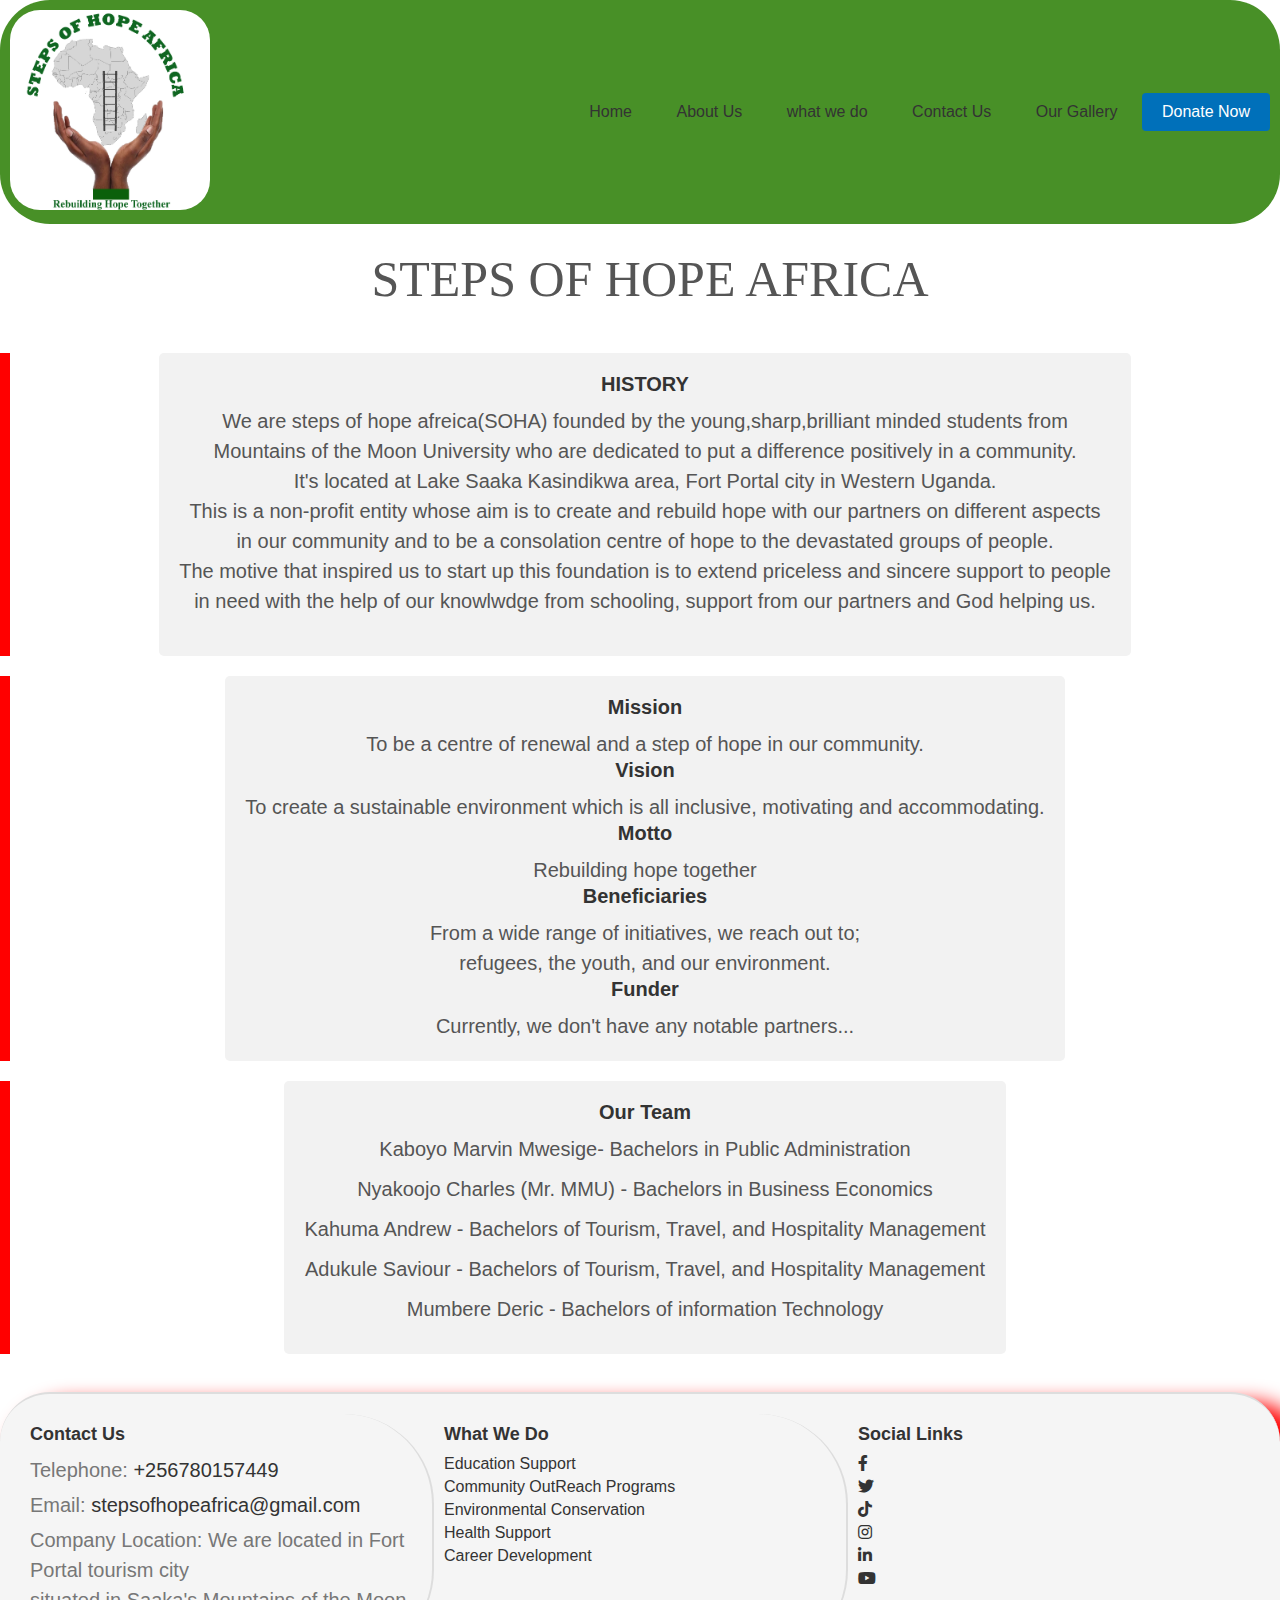
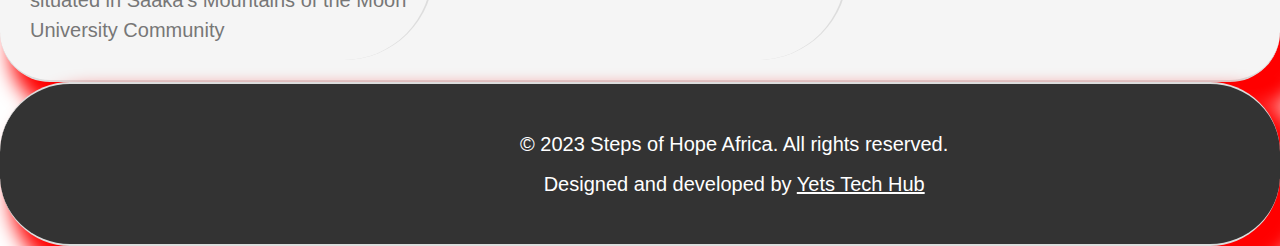
==== About.html @ f62a6f41 "Add files via upload" ====
<!DOCTYPE html>
<html>
<head>
  <title>Steps of Hope Africa::Rebuilding Hope Together</title>
  <link rel="icon" href="logo.jpg" type="image/x-icon">

</head>
<link rel="stylesheet" type="text/css" href="css.css">
<link rel="stylesheet" href="https://cdnjs.cloudflare.com/ajax/libs/font-awesome/5.15.3/css/all.min.css" />
  <link rel="stylesheet" href="https://unpkg.com/swiper/swiper-bundle.min.css">

<meta name="viewport" content="width=device-width, initial-scale=1.0">
 <style>
  .row {
    display: flex;
    justify-content: center;
    align-items: center;
    margin-bottom: 20px;
    border-left: 10px solid red;
  }

  .us {
    background-color: #f2f2f2;
    padding: 20px;
    border-radius: 5px;
  }

  .abt-us {
    margin-bottom: 20px;
  }

  h2 {
    color: #333;
    font-size: 18px;
    font-weight: bold;
    margin-bottom: 10px;
    font-size: 20px;
  }

  p {
    color: #555;
    font-size: 14px;
    line-height: 1.5;
font-size: 20px;
  }

  ul.founders-list {
    list-style-type: none;
    padding: 0;
  }

  ul.founders-list li {
    color: #555;
    font-size: 14px;
    line-height: 1.5;
    margin-bottom: 10px;
    font-size: 20px;
  }

  ul.founders-list li div {
    background-color: #f9f9f9;
    padding: 5px 10px;
    border-radius: 3px;
  }
</style>

<body>
  
<nav>
  <div class="logo">
    <img src="logo.jpg" alt="Company Logo">
  </div>
  <ul class="menu">
    <li><a href="index.html">Home</a></li>
    <li><a href="About.html">About Us</a></li>
    <li class="dropdown">
      <a href="what.html">what we do</a>
      <ul class="dropdown-menu">
        <li><a href="Education.html">Education Support</a>
        <li><a href="OutReach.html">Community OutReach Programs</a></li>
        <li><a href="Environmental.html">Environmental Conservation</a></li>
        <li><a href="Health.html">Health Support</a></li>
        <li><a href="Career.html">Career Development</a></li>

      </ul>
    </li>
    <li><a href="Contact.html">Contact Us</a></li>
    <li><a href="Gallery.html">Our Gallery</a></li>
    <li>
            <!-- Paste the PayPal button code generated from the PayPal website here -->
            <form action="https://www.paypal.com/donate" method="post" target="_blank">
                <input type="hidden" name="hosted_button_id" value="YOUR_BUTTON_ID">
                <input class="paypal-button" type="submit" value="Donate Now">
            </form>
        </li>
  </ul>
  </nav> 

<br>
<center><p style="font-family: Colonna MT; font-size: 50px; margin-left: 20px;">STEPS OF HOPE AFRICA</p></center>
<br>
  <br>

 <div class="row">
  <div class="us">
    <div class="abt-us">
      <h2>HISTORY</h2>
        <p>We are steps of hope afreica(SOHA) founded by the young,sharp,brilliant minded students from<br> Mountains of the Moon University who are dedicated to put a difference positively in a community. <br>It's located at Lake Saaka Kasindikwa area, Fort Portal city in Western Uganda. <br>This is a non-profit entity whose aim is to create  and rebuild hope with our partners on different aspects<br> in our community and to be a consolation centre of hope to the devastated groups of people.</p>
                   
        <p>The motive that inspired us to start up this foundation is to extend priceless and sincere support to people<br> in need with the help of our knowlwdge from schooling, support from our partners and God helping us.</p>
    </div>
  </div>
</div>

<div class="row">
  <div class="us">
    <h2>Mission</h2>
    <p>To be a centre of renewal and a step of hope in our community.</p>
    <h2>Vision</h2>
    <p>To create a sustainable environment which is all inclusive, motivating and accommodating.</p> 
    <h2>Motto</h2>
    <p>Rebuilding hope together</p>
    <h2>Beneficiaries</h2>
    <p>From a wide range of initiatives, we reach out to;<br>
     refugees, the youth, and our environment.</p>
    <h2>Funder</h2>
    <p>Currently, we don't have any notable partners...</p>
  </div>
</div>

<div class="row">
  <div class="us">
    <h2>Our Team</h2>
    <ul class="founders-list">
      <li>Kaboyo Marvin Mwesige- Bachelors in Public Administration</li>
      <li>Nyakoojo Charles (Mr. MMU) - Bachelors in Business Economics</li> 
      <li>Kahuma Andrew - Bachelors of Tourism, Travel, and Hospitality Management</li>
      <li>Adukule Saviour - Bachelors of Tourism, Travel, and Hospitality Management</li>
      <li>Mumbere Deric - Bachelors of information Technology</li>
    </ul>
  </div>
</div>

    

    <br>
  
 <footer>
  <div class="footer-column">
    <h3>Contact Us</h3>
    <p>Telephone: <a href="tel:+256780157449">+256780157449</a></p>
    <p>Email: <a href="mailto:stepsofhopeafrica@gmail.com">stepsofhopeafrica@gmail.com</a></p>
    <p>Company Location: We are located in Fort Portal tourism city<br> situated in Saaka's Mountains of the Moon University Community</p>
  </div>
  <div class="footer-column">
    <h3>What We Do</h3>
      <ul>
        <li><a href="Education.html">Education Support</a>
        <li><a href="Culture.html">Community OutReach Programs</a></li>
        <li><a href="Environmental.html">Environmental Conservation</a></li>
        <li><a href="Health.html">Health Support</a></li>
        <li><a href="OutReach.html">Career Development</a></li>
      </ul>
  </div>
  <div class="footer-column">
    <h3>Social Links</h3>
     <ul class="social-icons">
      <li><a href="https://www.facebook.com/stepsofhopeafrica"><i class="fab fa-facebook-f"></i></a></li>
      <li><a href="https://www.twitter.com/stepsofhopeafrica"><i class="fab fa-twitter"></i></a></li>
      <li><a href="https://www.tiktok.com/@stepsofhopeafrica"><i class="fab fa-tiktok"></i></a></li>
      <li><a href="https://www.instagram.com/stepsofhopeafrica"><i class="fab fa-instagram"></i></a></li>
      <li><a href="https://www.linkedin.com/in/soha-undefined-8b8388280/" target="_blank"><i class="fab fa-linkedin-in"></i></a></li>
       <li><a href="https://www.youtube.com/@SOHA023" target="_blank"><i class="fab fa-youtube"></i></a></li>

      </ul>
  </div>
</footer>
<footer class="developer-footer">
  <div class="footer-content">
    <center><p style="color: white; size: 20px;">&copy; 2023 Steps of Hope Africa. All rights reserved.</p></center>
    <center><p style="color: white; size: 20px;">Designed and developed by <a href="https//www.YetsTechHub256.github.io/yetstechhub/">Yets Tech Hub</a></p></center>
  </div>
</footer>

</body>
</html>
---- css.css ----
* {
  padding: 0;
  margin: 0;
  box-sizing: border-box;
  font-family: sans-serif;
}

.top-content {
  background-color: lightgrey;
  width: 90%;
  height: 60px;
  display: flex;
  align-content: center;
  margin: 0 auto 20px auto;
  border-radius: 5px;
  box-shadow: 3px 3px 5px lightgrey;
}

h5 {
  height: 100%;
  background-color: lightgrey;
  line-height: 60px;
  padding: 0 50px;
  color: white;
}

label {
  display: inline-block;
  height: 100%;
  margin: 0 6px;
  line-height: 60px;
  font-size: 18px;
  color: grey;
  cursor: pointer;
}

.mobile-view {
  display: block;
}

.tablet-view {
  display: none;
}

.desktop-view {
  display: none;
}

nav {
  display: flex;
  align-items: center;
  justify-content: space-between;
  background-color: #489027;
  padding: 10px;
  border-radius: 50px;
}

.logo img {
  width: 200px;
  height: 200px;
  border-radius: 30px;
}

.menu {
  list-style-type: none;
  margin: 0;
  padding: 0;
  border-radius: 5px;
}

.menu li {
  display: inline-block;
}

.menu li a {
  display: block;
  padding: 10px 20px;
  text-decoration: none;
  color: #333;
}

.menu li a:hover {
  background-color: #ddd;
}

.dropdown {
  position: relative;
}

.dropdown:hover .dropdown-menu {
  display: block;
}

.dropdown-menu {
  display: none;
  position: absolute;
  background-color: #f1f1f1;
  padding: 0;
  margin-top: 0;
  min-width: 160px;
  z-index: 1;
}

.dropdown-menu li {
  display: block;
}

.dropdown-menu li a {
  padding: 10px 20px;
  color: #333;
  text-decoration: none;
}

.dropdown-menu li a:hover {
  background-color: #ddd;
}

.paypal-button {
  background-color: #0070ba;
  color: #ffffff;
  padding: 10px 20px;
  border: none;
  border-radius: 4px;
  font-size: 16px;
  text-decoration: none;
}

.paypal-button:hover {
  background-color: green;
}

.paypal-button:hover .paypal-button {
  display: inline-block;
}

footer {
  display: flex;
  flex-wrap: wrap;
  justify-content: space-between;
  background-color: #f5f5f5;
  padding: 20px;
  border-top: 2px solid #ddd;
  border-bottom: 2px solid #ddd;
  border-radius: 50px;
  box-shadow: 20px 20px 20px 10px red;
}

.footer-column {
  flex: 1;
  padding: 10px;
  border-right: 2px solid #ddd;
  border-radius: 90px;
}

.footer-column:last-child {
  border-right: none;
}

.footer-column h3 {
  font-size: 18px;
  margin-bottom: 10px;
  color: #333;
}

.footer-column p {
  margin-bottom: 5px;
  color: #777;
}

.footer-column ul {
  list-style-type: none;
  padding: 0;
}

.footer-column li {
  margin-bottom: 5px;
}

.footer-column a {
  text-decoration: none;
  color: #333;
  transition: color 0.3s ease;
}

.footer-column a:hover {
  color: #666;
  font-weight: bold;
}

.developer-footer {
  background-color: #333;
  color: #fff;
  padding: 20px;
  border-radius: 70px;

}

.developer-footer .footer-content {
  display: flex;
  flex-direction: column;
  height: 100%;
  margin-left: 500px;
  margin-top: 20px;
  margin-bottom: 20px;
}

.developer-footer p {
  margin: 5px 0;
}

.developer-footer a {
  color: #fff;
  text-decoration: underline;
}

.developer-footer a:hover {
  color: orange;
}

.upload-container {
  display: flex;
  align-items: center;
  gap: 10px;
}

.upload-container input[type="text"] {
  width: 200px;
}

.container {
  display: flex;
  background-color: darkgrey;
  border-radius: 100px;
  box-shadow: 10px 10px #919E94;
}

.column {
  flex: 1;
  border: 1px solid #000;
  padding: 20px;
  margin: 10px;
  text-align: center;
  border-radius: 100px;
  box-shadow: 20px 20px 50px 15px grey;
}

.column img {
  width: 100%;
  max-width: 200px;
  height: auto;
  margin-bottom: 10px;
}

.column h3 {
  margin-bottom: 10px;
}

.column p {
  margin-bottom: 0;
}
.button {
  display: inline-block;
  padding: 10px 20px;
  background-color: #0070ba;
  color: #ffffff;
  text-decoration: none;
  border-radius: 4px;
  font-size: 16px;
  transition: background-color 0.3s ease;
}

.button:hover {
  background-color: green;
}


#map {
  width: 100%;
  height: 400px;
}

/* Media queries for responsive design */

@media (max-width: 767px) {
  .mobile-view {
    display: block;
  }

  .tablet-view {
    display: none;
  }

  .desktop-view {
    display: none;
  }

  footer {
    flex-direction: column;
  }

  .footer-column {
    border-right: none;
    margin-bottom: 20px;
    padding-bottom: 0;
  }

  .developer-footer .footer-content {
    margin-left: 0;
  }
}

@media (min-width: 768px) {
  .mobile-view {
    display: none;
  }

  .tablet-view {
    display: block;
  }
}

@media (min-width: 1024px) {
  .tablet-view {
    display: none;
  }

  .desktop-view {
    display: block;
  }
}
.us {
  margin-left: 50px;
  margin-right: 50px;
  text-align: center;
}
.welcome-section {
  text-align: center;
  padding: 40px;
  background-color: #f5f5f5;
}

.welcome-section h1 {
  font-size: 32px;
  color: #333;
  margin-bottom: 20px;
  animation: fade-in 1s ease;
}

.welcome-section .slogan {
  font-size: 24px;
  color: #777;
  margin-bottom: 10px;
  animation: slide-up 1s ease;
}

.welcome-section .description {
  font-size: 18px;
  color: #555;
  margin-bottom: 30px;
  animation: fade-in 1s ease;
}

.welcome-section .cta-button {
  display: inline-block;
  background-color: #0070ba;
  color: #fff;
  padding: 10px 20px;
  border-radius: 4px;
  text-decoration: none;
  transition: background-color 0.3s ease;
  animation: pulse 1s infinite;
}

.welcome-section .cta-button:hover {
  background-color: #005fa0;
  animation: none;
}

@keyframes fade-in {
  0% {
    opacity: 0;
  }
  100% {
    opacity: 1;
  }
}

@keyframes slide-up {
  0% {
    transform: translateY(20px);
    opacity: 0;
  }
  100% {
    transform: translateY(0);
    opacity: 1;
  }
}

@keyframes pulse {
  0% {
    transform: scale(1);
  }
  50% {
    transform: scale(1.05);
  }
  100% {
    transform: scale(1);
  }
}

/* Responsive Adjustments */

@media (max-width: 768px) {
  .welcome-section h1 {
    font-size: 24px;
  }

  .welcome-section .slogan {
    font-size: 20px;
  }

  .welcome-section .description {
    font-size: 16px;
  }

  .welcome-section .cta-button {
    font-size: 14px;
    padding: 8px 16px;
  }
}
.call-button,
  .whatsapp-button {
    display: flex;
    align-items: center;
    justify-content: center;
    margin-top: 20px;
  }

  .call-button a,
  .whatsapp-button a {
    display: flex;
    align-items: center;
    justify-content: center;
    background-color: #0070ba;
    color: #fff;
    padding: 10px 20px;
    border: none;
    border-radius: 4px;
    font-size: 16px;
    text-decoration: none;
    transition: background-color 0.3s;
  }

  .call-button a:hover,
  .whatsapp-button a:hover {
    background-color: #005fa0;
  }

  .call-button i,
  .whatsapp-button i {
    margin-right: 5px;
  }
  .animated-heading {
  position: relative;
}

.animated-heading::after {
  content: "";
  position: absolute;
  bottom: -5px;
  left: 0;
  width: 0;
  height: 2px;
  background-color: #ff5e3a;
  transition: width 0.3s ease;
  border-radius: 30px;
}

.animated-heading:hover::after {
  width: 100%;
}
.butn {
  display: inline-block;
  padding: 10px 20px;
  background-color: #0070ba;
  color: #ffffff;
  text-decoration: none;
  border-radius: 4px;
  font-size: 16px;
  transition: background-color 0.3s ease;
}

.butn:hover {
  background-color: green;
}
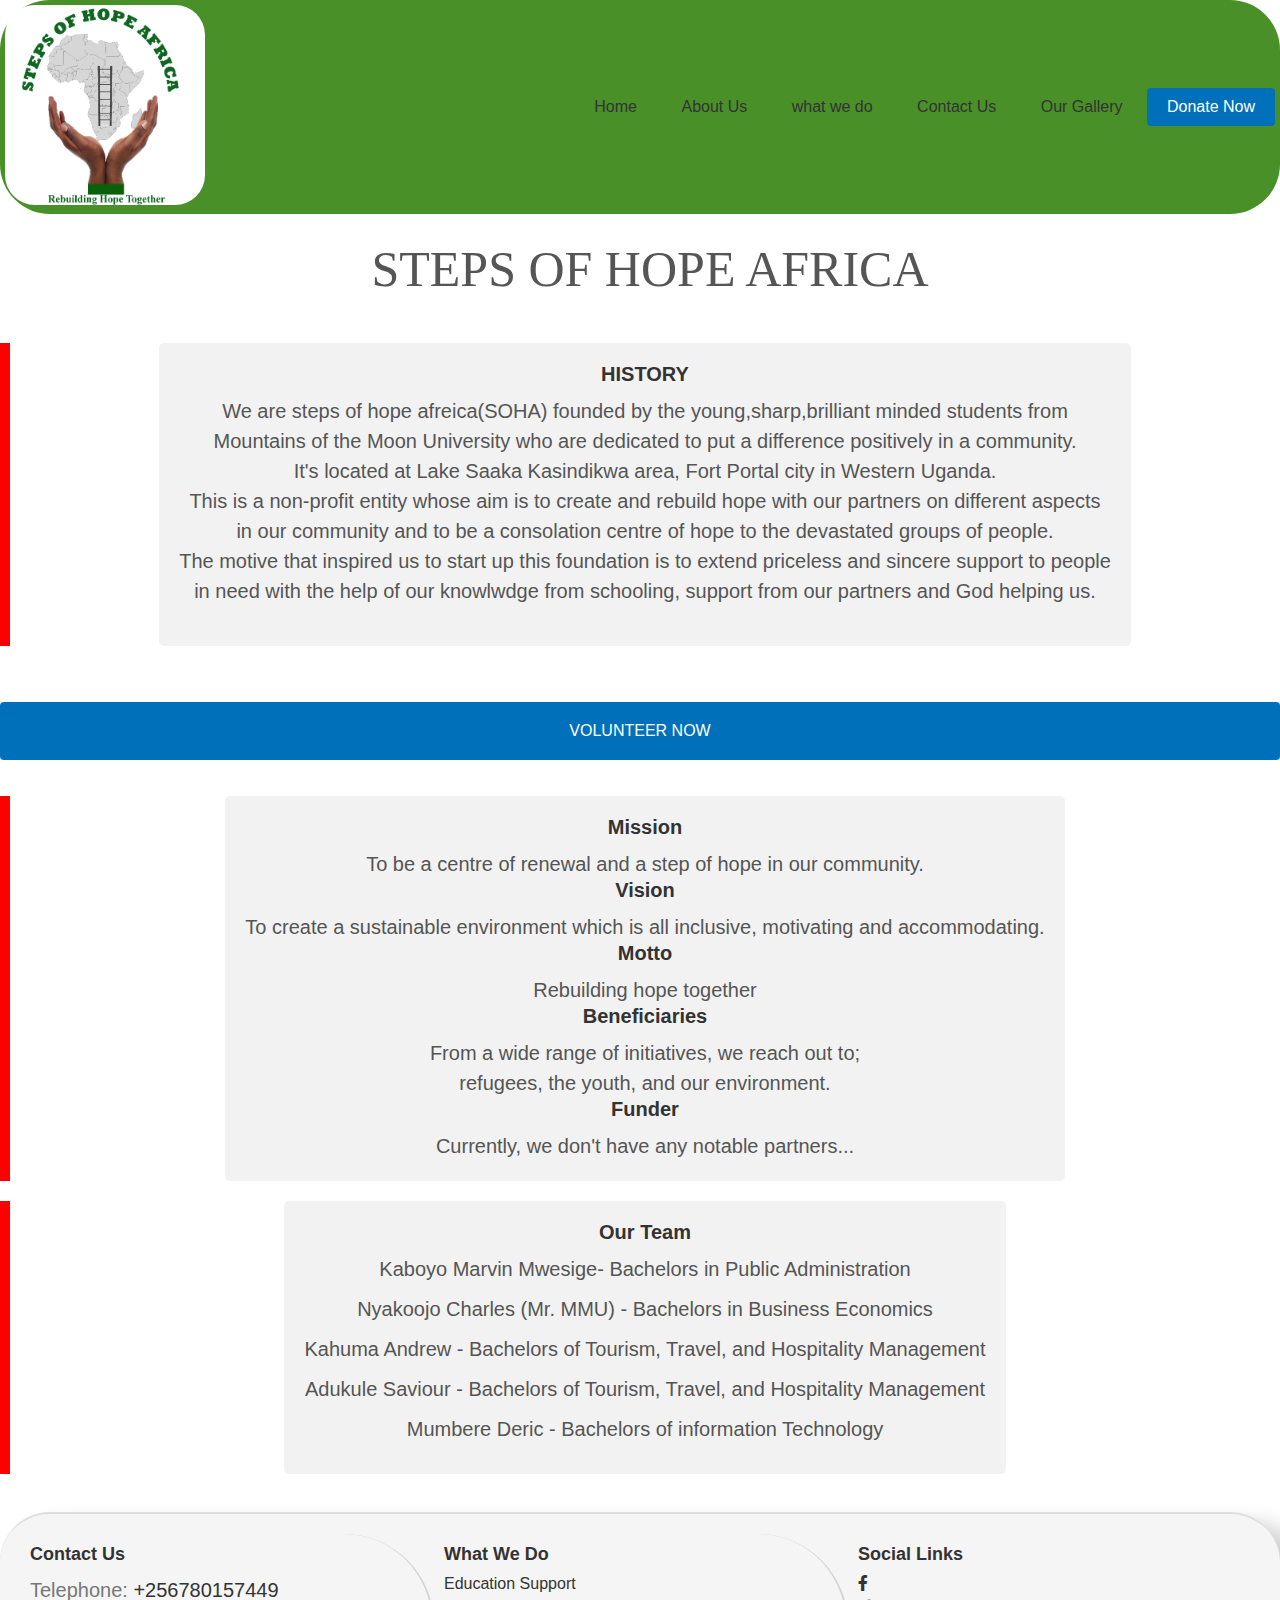
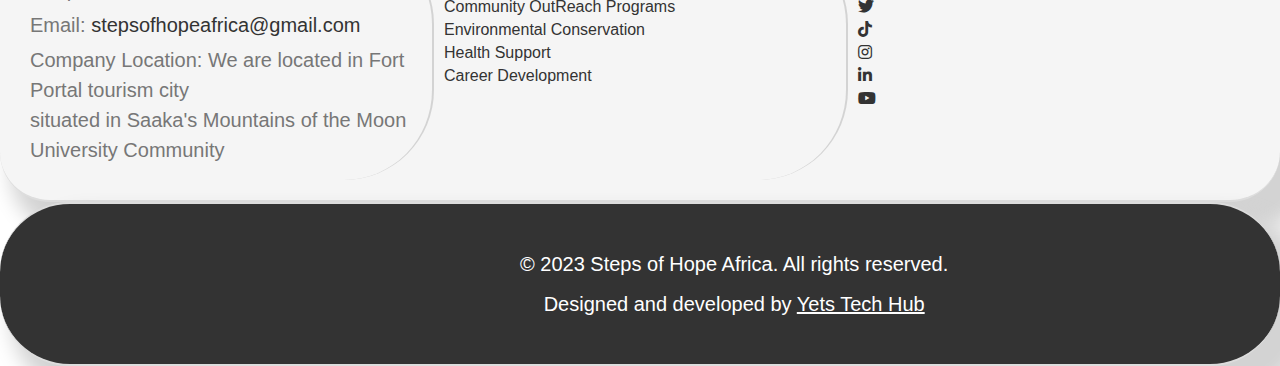
==== commit 5694919f: "Update About.html" ====
--- a/About.html
+++ b/About.html
@@ -11,6 +11,24 @@
 
 <meta name="viewport" content="width=device-width, initial-scale=1.0">
  <style>
+  .paypal-but{
+  background-color: #0070ba;
+  color: #ffffff;
+  padding: 10px 20px;
+  border: none;
+  border-radius: 4px;
+  font-size: 16px;
+  text-decoration: none;
+  text-align: center;
+}
+
+.paypal-but:hover {
+  background-color: green;
+}
+
+.paypal-but:hover .paypal-but {
+  display: inline-block;
+}
   .row {
     display: flex;
     justify-content: center;
@@ -111,6 +129,15 @@
     </div>
   </div>
 </div>
+ <br>
+ <br>
+          <div class="paypal-but">
+          <form action="https://www.paypal.com/donate" method="post" target="_blank">
+                <input type="hidden" name="hosted_button_id" value="YOUR_BUTTON_ID">
+                <input class="paypal-button" type="submit" value="VOLUNTEER NOW">
+            </form>  </div>
+            <br>
+            <br>
 
 <div class="row">
   <div class="us">
--- a/css.css
+++ b/css.css
@@ -51,7 +51,7 @@
   align-items: center;
   justify-content: space-between;
   background-color: #489027;
-  padding: 10px;
+  padding: 5px;
   border-radius: 50px;
 }
 
@@ -142,13 +142,13 @@
   border-top: 2px solid #ddd;
   border-bottom: 2px solid #ddd;
   border-radius: 50px;
-  box-shadow: 20px 20px 20px 10px red;
+  box-shadow: 20px 20px 20px 10px lightgrey;
 }
 
 .footer-column {
   flex: 1;
   padding: 10px;
-  border-right: 2px solid #ddd;
+  border-right: 2px solid lightgrey;
   border-radius: 90px;
 }
 
@@ -216,37 +216,23 @@
 .developer-footer a:hover {
   color: orange;
 }
-
-.upload-container {
-  display: flex;
-  align-items: center;
-  gap: 10px;
-}
-
-.upload-container input[type="text"] {
-  width: 200px;
-}
-
 .container {
-  display: flex;
   background-color: darkgrey;
   border-radius: 100px;
   box-shadow: 10px 10px #919E94;
 }
 
 .column {
-  flex: 1;
   border: 1px solid #000;
   padding: 20px;
   margin: 10px;
   text-align: center;
-  border-radius: 100px;
-  box-shadow: 20px 20px 50px 15px grey;
+  border-radius: 30px;
 }
 
 .column img {
   width: 100%;
-  max-width: 200px;
+  max-width: 100px;
   height: auto;
   margin-bottom: 10px;
 }
@@ -479,17 +465,26 @@
 .animated-heading:hover::after {
   width: 100%;
 }
-.butn {
-  display: inline-block;
-  padding: 10px 20px;
-  background-color: #0070ba;
-  color: #ffffff;
-  text-decoration: none;
-  border-radius: 4px;
-  font-size: 16px;
-  transition: background-color 0.3s ease;
-}
-
-.butn:hover {
-  background-color: green;
-}
+.about {
+    justify-content: center;
+    margin-bottom: 20px;
+    border-left: 10px solid red;
+    margin-left: 50px;
+    border-style: 5;
+
+}
+.about .h{
+  padding-top: 10px;
+  padding-bottom: 10px;
+  margin-left: 10px;
+}
+.about .p{
+  padding-top: 10px;
+  padding-bottom: 10px;
+  margin-left: 10px;
+}
+.about .button{
+  padding-top: 10px;
+  padding-bottom: 10px;
+  margin-left: 10px;
+}
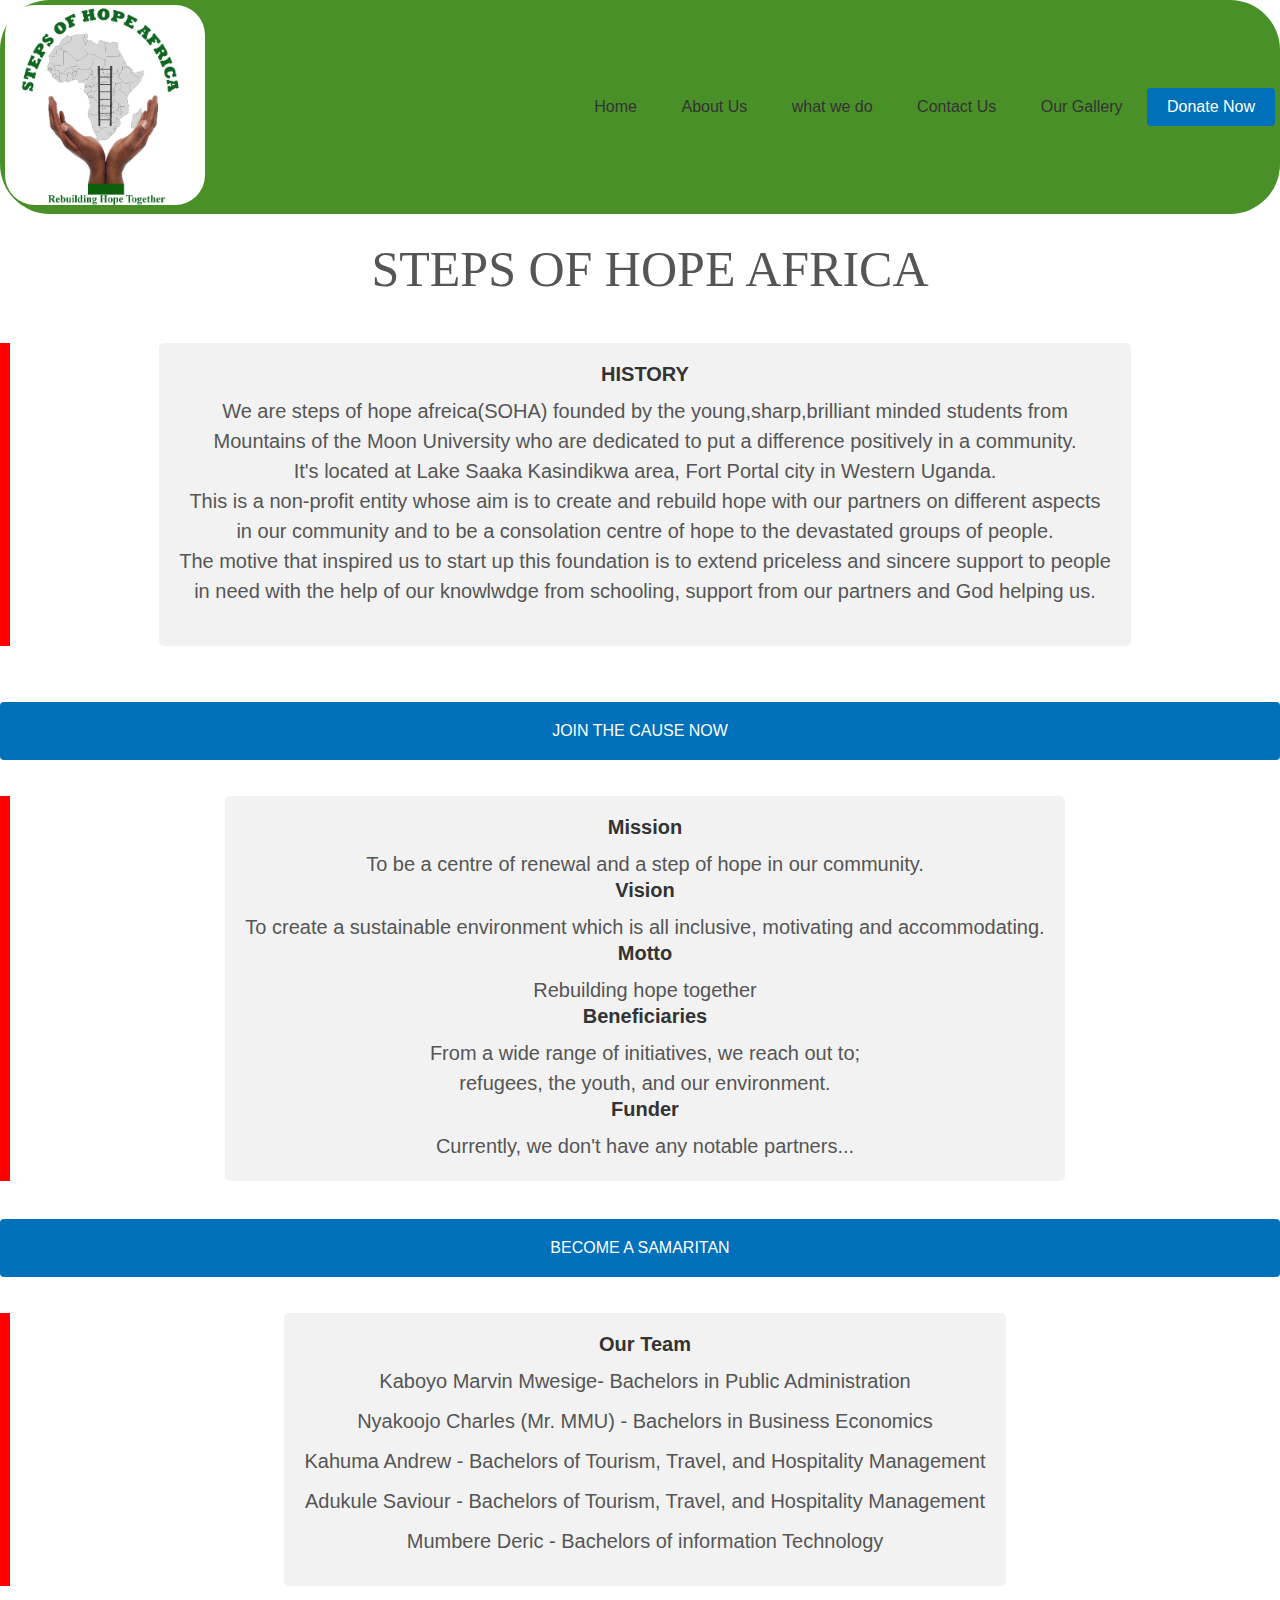
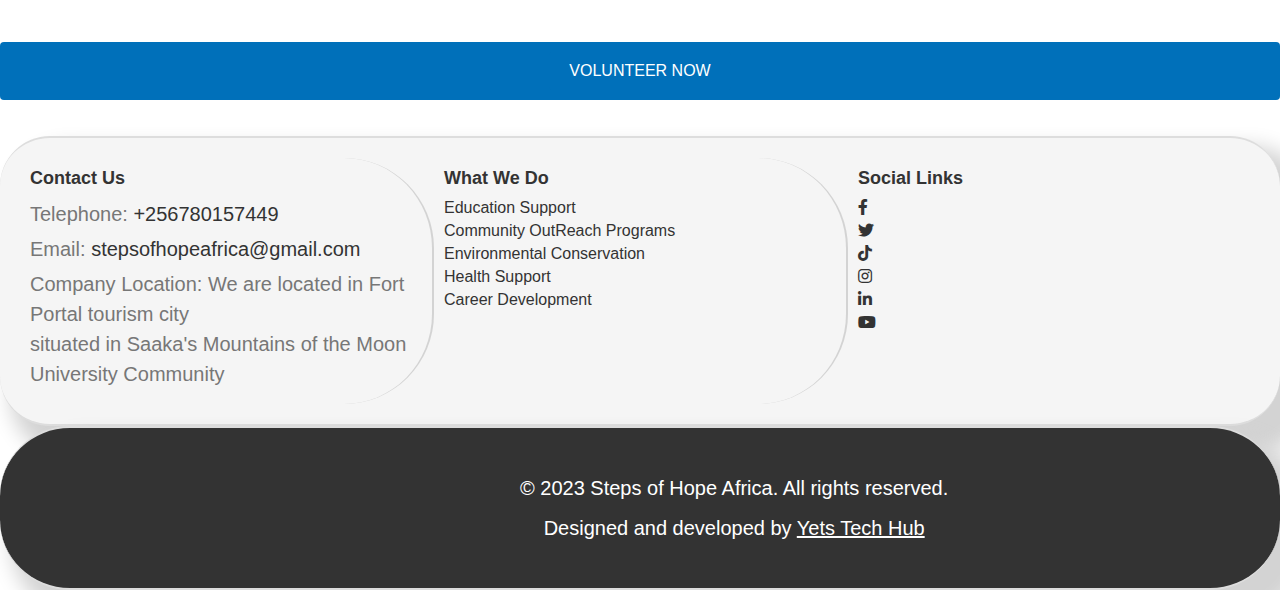
==== commit 192d20e2: "Update About.html" ====
--- a/About.html
+++ b/About.html
@@ -134,7 +134,7 @@
           <div class="paypal-but">
           <form action="https://www.paypal.com/donate" method="post" target="_blank">
                 <input type="hidden" name="hosted_button_id" value="YOUR_BUTTON_ID">
-                <input class="paypal-button" type="submit" value="VOLUNTEER NOW">
+                <input class="paypal-button" type="submit" value="JOIN THE CAUSE NOW">
             </form>  </div>
             <br>
             <br>
@@ -154,7 +154,14 @@
     <p>Currently, we don't have any notable partners...</p>
   </div>
 </div>
-
+<br>
+          <div class="paypal-but">
+          <form action="https://www.paypal.com/donate" method="post" target="_blank">
+                <input type="hidden" name="hosted_button_id" value="YOUR_BUTTON_ID">
+                <input class="paypal-button" type="submit" value="BECOME A SAMARITAN">
+            </form>  </div>
+            <br>
+            <br>
 <div class="row">
   <div class="us">
     <h2>Our Team</h2>
@@ -167,10 +174,15 @@
     </ul>
   </div>
 </div>
-
-    
-
-    <br>
+ <br>
+ <br>
+          <div class="paypal-but">
+          <form action="https://www.paypal.com/donate" method="post" target="_blank">
+                <input type="hidden" name="hosted_button_id" value="YOUR_BUTTON_ID">
+                <input class="paypal-button" type="submit" value="VOLUNTEER NOW">
+            </form>  </div>
+            <br>
+            <br>
   
  <footer>
   <div class="footer-column">
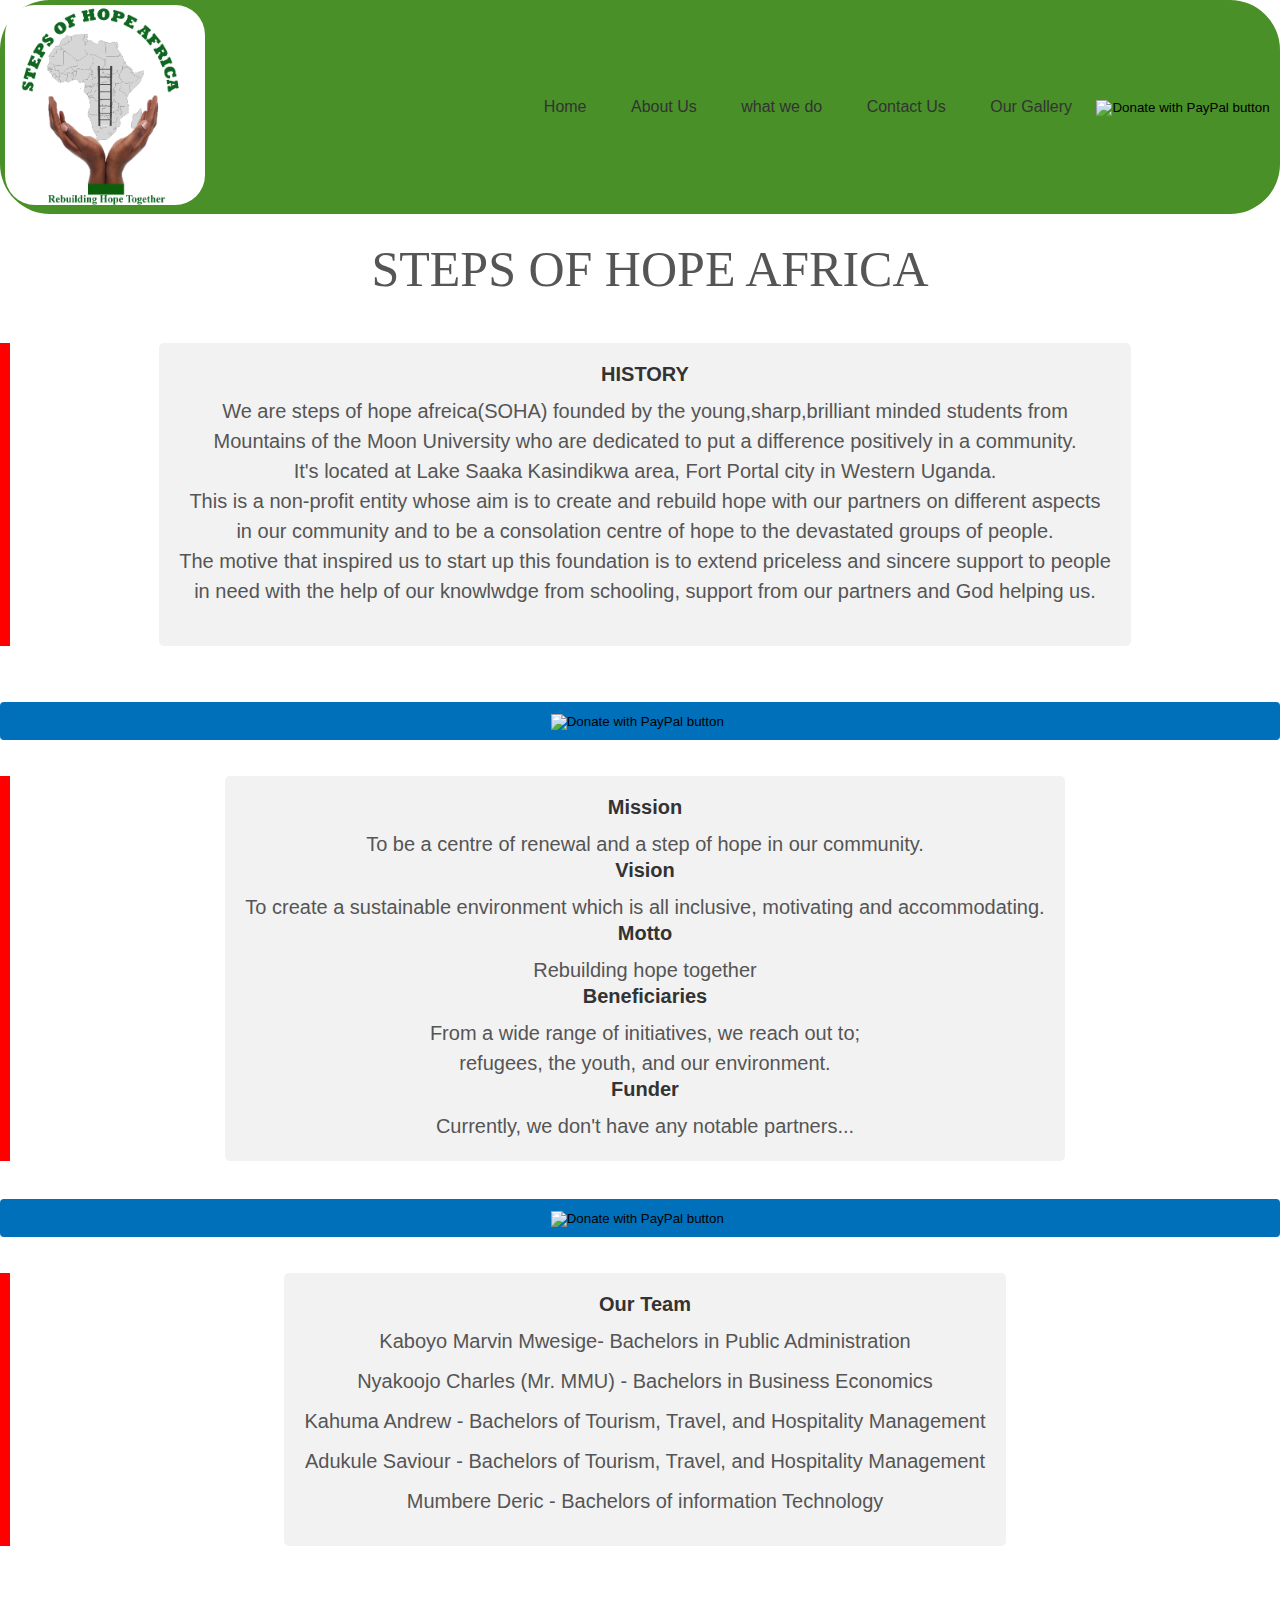
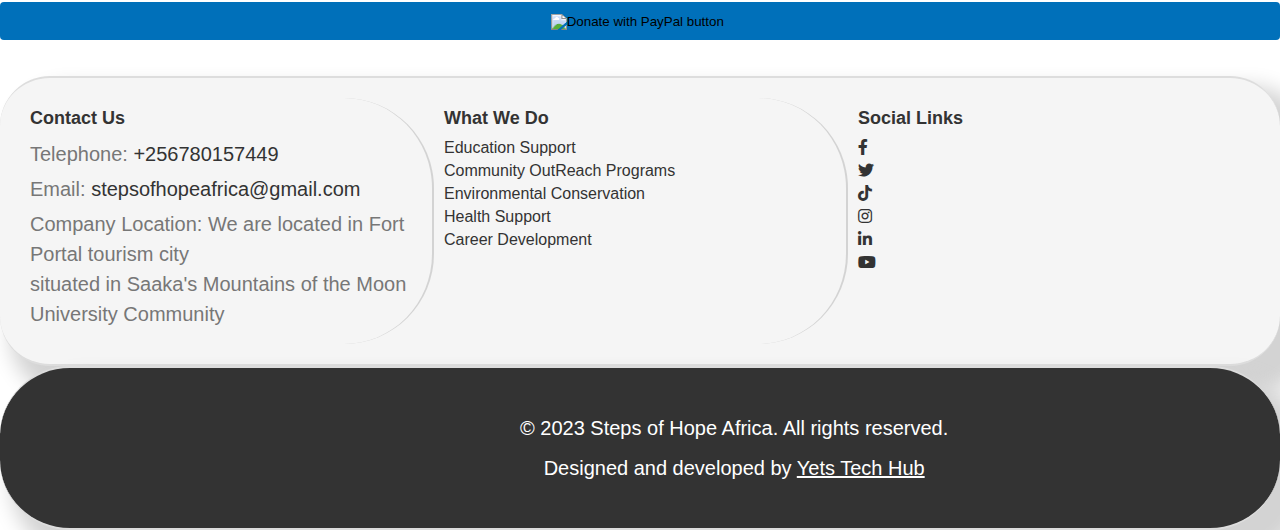
==== commit 4ce412ac: "Update About.html" ====
--- a/About.html
+++ b/About.html
@@ -23,7 +23,7 @@
 }
 
 .paypal-but:hover {
-  background-color: green;
+  background-color: orange;
 }
 
 .paypal-but:hover .paypal-but {
@@ -106,10 +106,12 @@
     <li><a href="Gallery.html">Our Gallery</a></li>
     <li>
             <!-- Paste the PayPal button code generated from the PayPal website here -->
-            <form action="https://www.paypal.com/donate" method="post" target="_blank">
-                <input type="hidden" name="hosted_button_id" value="YOUR_BUTTON_ID">
-                <input class="paypal-button" type="submit" value="Donate Now">
-            </form>
+            <form action="https://www.paypal.com/donate" method="post" target="_top">
+<input type="hidden" name="hosted_button_id" value="X2ANQ96TVK2J8" />
+<input type="image" src="https://www.paypalobjects.com/en_US/i/btn/btn_donateCC_LG.gif" border="0" name="submit" title="PayPal - The safer, easier way to pay online!" alt="Donate with PayPal button" />
+<img alt="" border="0" src="https://www.paypal.com/en_UG/i/scr/pixel.gif" width="1" height="1" />
+</form>
+
         </li>
   </ul>
   </nav> 
@@ -132,10 +134,12 @@
  <br>
  <br>
           <div class="paypal-but">
-          <form action="https://www.paypal.com/donate" method="post" target="_blank">
-                <input type="hidden" name="hosted_button_id" value="YOUR_BUTTON_ID">
-                <input class="paypal-button" type="submit" value="JOIN THE CAUSE NOW">
-            </form>  </div>
+         <form action="https://www.paypal.com/donate" method="post" target="_top">
+<input type="hidden" name="hosted_button_id" value="X2ANQ96TVK2J8" />
+<input type="image" src="https://www.paypalobjects.com/en_US/i/btn/btn_donateCC_LG.gif" border="0" name="submit" title="PayPal - The safer, easier way to pay online!" alt="Donate with PayPal button" />
+<img alt="" border="0" src="https://www.paypal.com/en_UG/i/scr/pixel.gif" width="1" height="1" />
+</form>
+ </div>
             <br>
             <br>
 
@@ -156,10 +160,12 @@
 </div>
 <br>
           <div class="paypal-but">
-          <form action="https://www.paypal.com/donate" method="post" target="_blank">
-                <input type="hidden" name="hosted_button_id" value="YOUR_BUTTON_ID">
-                <input class="paypal-button" type="submit" value="BECOME A SAMARITAN">
-            </form>  </div>
+          <form action="https://www.paypal.com/donate" method="post" target="_top">
+<input type="hidden" name="hosted_button_id" value="X2ANQ96TVK2J8" />
+<input type="image" src="https://www.paypalobjects.com/en_US/i/btn/btn_donateCC_LG.gif" border="0" name="submit" title="PayPal - The safer, easier way to pay online!" alt="Donate with PayPal button" />
+<img alt="" border="0" src="https://www.paypal.com/en_UG/i/scr/pixel.gif" width="1" height="1" />
+</form>
+ </div>
             <br>
             <br>
 <div class="row">
@@ -177,10 +183,12 @@
  <br>
  <br>
           <div class="paypal-but">
-          <form action="https://www.paypal.com/donate" method="post" target="_blank">
-                <input type="hidden" name="hosted_button_id" value="YOUR_BUTTON_ID">
-                <input class="paypal-button" type="submit" value="VOLUNTEER NOW">
-            </form>  </div>
+          <form action="https://www.paypal.com/donate" method="post" target="_top">
+<input type="hidden" name="hosted_button_id" value="X2ANQ96TVK2J8" />
+<input type="image" src="https://www.paypalobjects.com/en_US/i/btn/btn_donateCC_LG.gif" border="0" name="submit" title="PayPal - The safer, easier way to pay online!" alt="Donate with PayPal button" />
+<img alt="" border="0" src="https://www.paypal.com/en_UG/i/scr/pixel.gif" width="1" height="1" />
+</form>
+ </div>
             <br>
             <br>
   
--- a/css.css
+++ b/css.css
@@ -126,7 +126,7 @@
 }
 
 .paypal-button:hover {
-  background-color: green;
+  background-color: orange;
 }
 
 .paypal-button:hover .paypal-button {
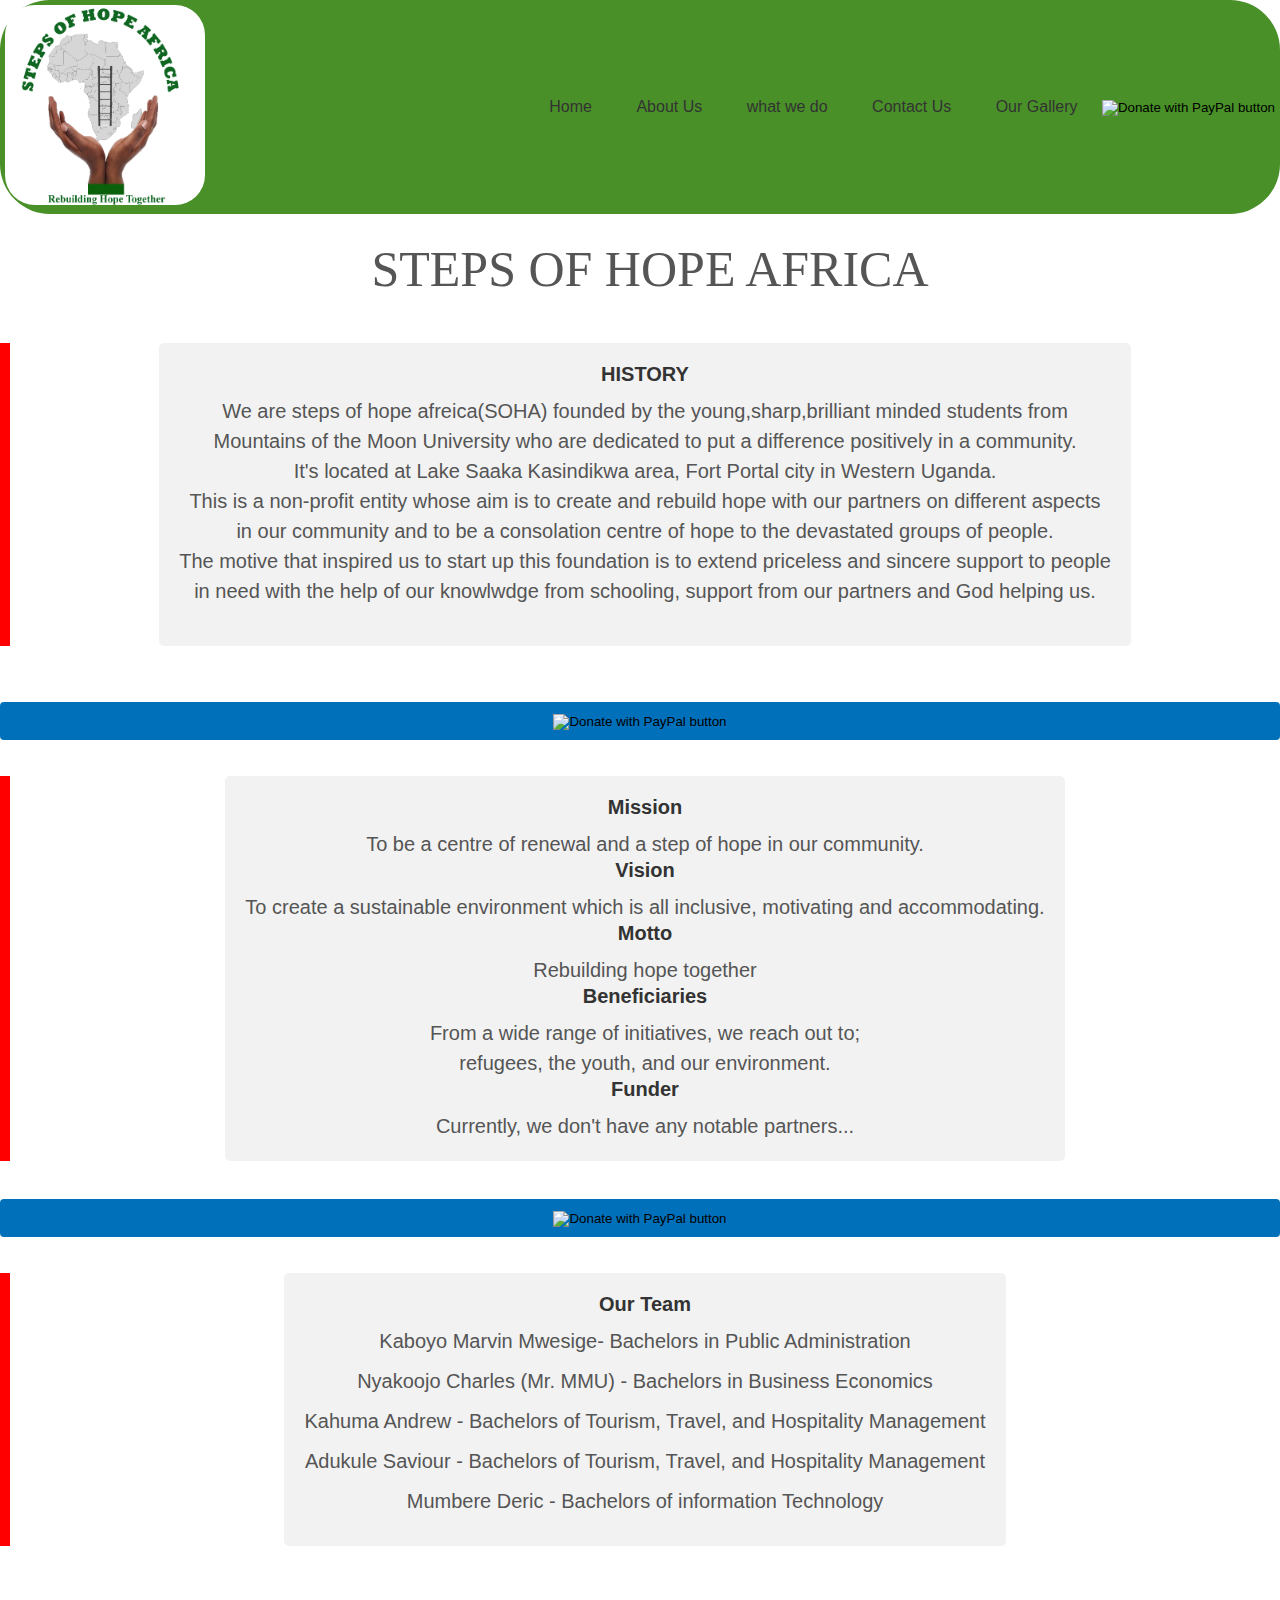
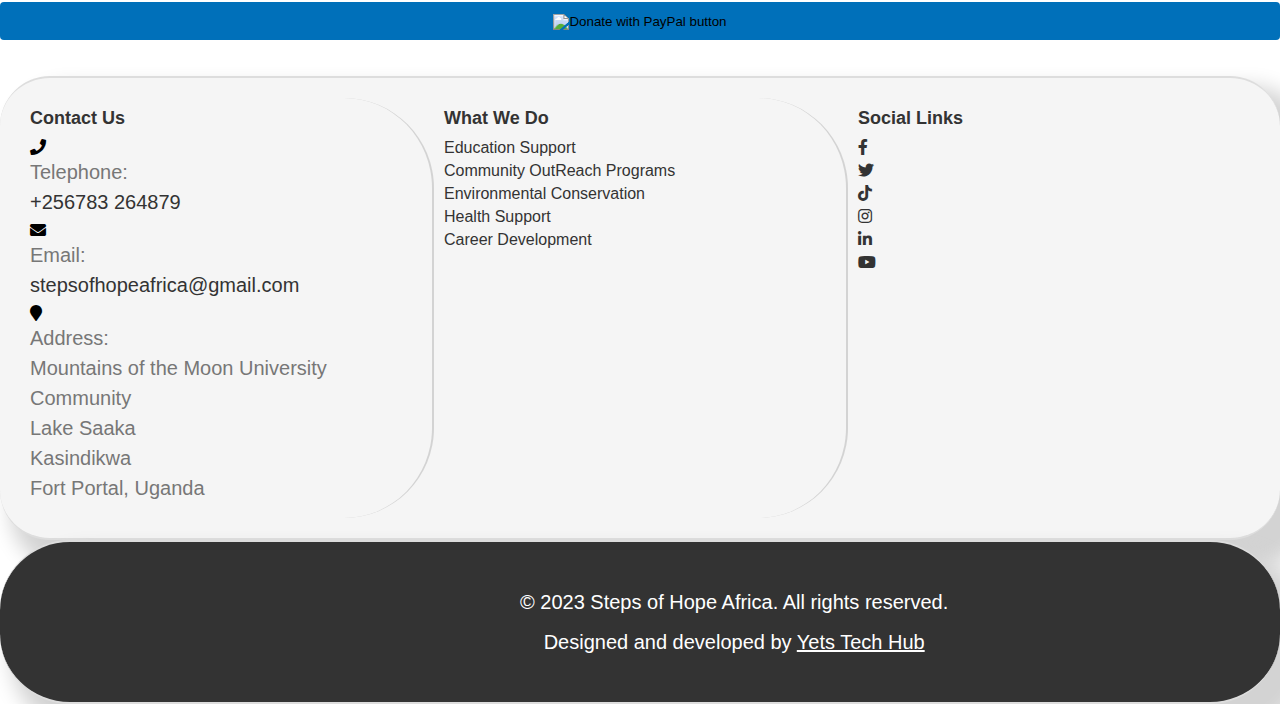
==== commit 8bdd5b72: "Update About.html" ====
--- a/About.html
+++ b/About.html
@@ -109,7 +109,7 @@
             <form action="https://www.paypal.com/donate" method="post" target="_top">
 <input type="hidden" name="hosted_button_id" value="X2ANQ96TVK2J8" />
 <input type="image" src="https://www.paypalobjects.com/en_US/i/btn/btn_donateCC_LG.gif" border="0" name="submit" title="PayPal - The safer, easier way to pay online!" alt="Donate with PayPal button" />
-<img alt="" border="0" src="https://www.paypal.com/en_UG/i/scr/pixel.gif" width="1" height="1" />
+
 </form>
 
         </li>
@@ -137,7 +137,7 @@
          <form action="https://www.paypal.com/donate" method="post" target="_top">
 <input type="hidden" name="hosted_button_id" value="X2ANQ96TVK2J8" />
 <input type="image" src="https://www.paypalobjects.com/en_US/i/btn/btn_donateCC_LG.gif" border="0" name="submit" title="PayPal - The safer, easier way to pay online!" alt="Donate with PayPal button" />
-<img alt="" border="0" src="https://www.paypal.com/en_UG/i/scr/pixel.gif" width="1" height="1" />
+
 </form>
  </div>
             <br>
@@ -163,7 +163,7 @@
           <form action="https://www.paypal.com/donate" method="post" target="_top">
 <input type="hidden" name="hosted_button_id" value="X2ANQ96TVK2J8" />
 <input type="image" src="https://www.paypalobjects.com/en_US/i/btn/btn_donateCC_LG.gif" border="0" name="submit" title="PayPal - The safer, easier way to pay online!" alt="Donate with PayPal button" />
-<img alt="" border="0" src="https://www.paypal.com/en_UG/i/scr/pixel.gif" width="1" height="1" />
+
 </form>
  </div>
             <br>
@@ -186,7 +186,7 @@
           <form action="https://www.paypal.com/donate" method="post" target="_top">
 <input type="hidden" name="hosted_button_id" value="X2ANQ96TVK2J8" />
 <input type="image" src="https://www.paypalobjects.com/en_US/i/btn/btn_donateCC_LG.gif" border="0" name="submit" title="PayPal - The safer, easier way to pay online!" alt="Donate with PayPal button" />
-<img alt="" border="0" src="https://www.paypal.com/en_UG/i/scr/pixel.gif" width="1" height="1" />
+
 </form>
  </div>
             <br>
@@ -195,18 +195,22 @@
  <footer>
   <div class="footer-column">
     <h3>Contact Us</h3>
-    <p>Telephone: <a href="tel:+256780157449">+256780157449</a></p>
-    <p>Email: <a href="mailto:stepsofhopeafrica@gmail.com">stepsofhopeafrica@gmail.com</a></p>
-    <p>Company Location: We are located in Fort Portal tourism city<br> situated in Saaka's Mountains of the Moon University Community</p>
+    <i class="fa fa-phone" aria-hidden="true"></i>
+    <p>Telephone: <br><a href="tel:+256783 264879">+256783 264879</a></p>
+    <i class="fa fa-envelope" aria-hidden="true"></i>
+    <p>Email:<br><a href="mailto:stepsofhopeafrica@gmail.com">stepsofhopeafrica@gmail.com</a></p>
+    
+    <i class="fa fa-map-marker" aria-hidden="true"></i>
+    <p>Address: <br>Mountains of the Moon University Community<br>Lake Saaka<br>Kasindikwa<br>Fort Portal, Uganda</p>
   </div>
   <div class="footer-column">
     <h3>What We Do</h3>
       <ul>
         <li><a href="Education.html">Education Support</a>
-        <li><a href="Culture.html">Community OutReach Programs</a></li>
+        <li><a href="OutReach.html">Community OutReach Programs</a></li>
         <li><a href="Environmental.html">Environmental Conservation</a></li>
         <li><a href="Health.html">Health Support</a></li>
-        <li><a href="OutReach.html">Career Development</a></li>
+        <li><a href="Career.html">Career Development</a></li>
       </ul>
   </div>
   <div class="footer-column">
@@ -228,7 +232,6 @@
     <center><p style="color: white; size: 20px;">Designed and developed by <a href="https//www.YetsTechHub256.github.io/yetstechhub/">Yets Tech Hub</a></p></center>
   </div>
 </footer>
-
 </body>
 </html>
 
